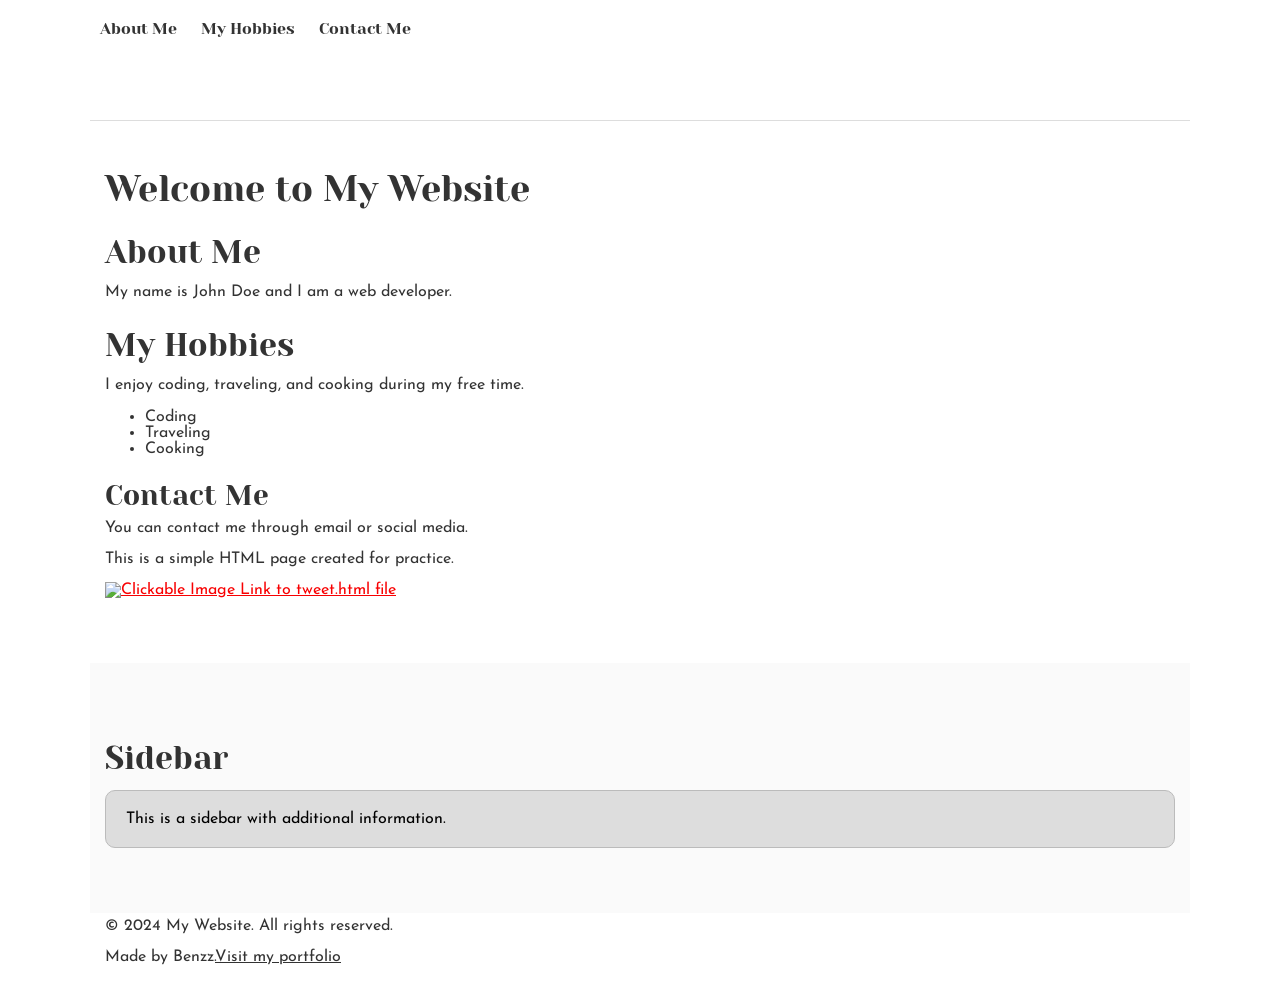
==== css_basic/index.html @ 6bae098a "Add initial HTML structure and CSS styles; create README.md for project overview" ====
<!DOCTYPE html>
<html lang="en">

<head>
    <meta charset="UTF-8">
    <title>My Website</title>
    <link href="base.css" rel="stylesheet">
    <link href="styles.css" rel="stylesheet">
</head>

<body>
    <header>
        <nav>
            <ul>
                <li><a href="#about">About Me</a></li>
                <li><a href="#hobbies">My Hobbies</a></li>
                <li><a href="#contact">Contact Me</a></li>
            </ul>
        </nav>
    </header>
    <main>
        <article>
            <h1>Welcome to My Website</h1>

            <h2>About Me</h2>
            <p>My name is John Doe and I am a web developer.</p>

            <h2>My Hobbies</h2>
            <p>I enjoy coding, traveling, and cooking during my free time.</p>

            <ul>
                <li>Coding</li>
                <li>Traveling</li>
                <li>Cooking</li>
            </ul>

            <h3>Contact Me</h3>
            <p>You can contact me through email or social media.</p>

            <p>This is a simple HTML page created for practice.</p>

            <p>
                <a href="https://example.com">
                    <img src="https://via.placeholder.com/150" alt="Clickable Image">
                </a>
                <a href="./tweet.html">Link to tweet.html file</a>
            </p>

        </article>
    </main>
    <aside>
        <h2>Sidebar</h2>
        <p>This is a sidebar with additional information.</p>
    </aside>
    <footer>
        <p>&copy; 2024 My Website. All rights reserved.</p>
        <p>Made by Benzz.<a href="https://example.com" target="_blank">Visit my portfolio</a></p>
    </footer>

</body>

</html>
---- css_basic/base.css ----
/* Importing webfonts */
/* (If you're learning CSS, you should disregard that) */

@import url(https://fonts.googleapis.com/css?family=Yeseva+One);
@import url(https://fonts.googleapis.com/css?family=Josefin+Sans:400,700,700italic,400italic);


/* CSS reset rules */

html, body {
	height: 100%;
	min-height: 100%;
}
html, body, div, span, applet, object, iframe,
h1, h2, h3, h4, h5, h6, p, blockquote, pre,
a, abbr, acronym, address, big, cite, code,
del, dfn, img, ins, kbd, q, s, samp,
small, strike, sub, sup, tt, var,
b, u, i, center,
dl, dt, dd,
fieldset, form, label, legend,
table, caption, tbody, tfoot, thead, tr, th, td,
article, aside, canvas, details, embed, 
figure, figcaption, footer, header, hgroup, 
menu, nav, output, ruby, section, summary,
time, mark, audio, video {
	margin: 0;
	padding: 0;
	border: 0;
	font-size: 100%;
	font: inherit;
	vertical-align: baseline;
}
/* HTML5 display-role reset for older browsers */
article, aside, details, figcaption, figure, 
footer, header, hgroup, menu, nav, section {
	display: block;
}
body {
	line-height: 1;
}
blockquote, q {
	quotes: none;
}
blockquote:before, blockquote:after,
q:before, q:after {
	content: '';
	content: none;
}
table {
	border-collapse: collapse;
	border-spacing: 0;
}


/* Fonts and colors */

body {
	font-family: 'Josefin Sans', serif;
	color: rgba(0, 0, 0, 0.8);
}
h1, h2, h3, h4, h5, h6, header {
	font-family: 'Yeseva One', sans-serif;
}
article {
}
header {
	border-bottom: 1px solid rgb(221,221,221);
	transition: border-bottom-color 1s ease;
}
header a {
	color: rgba(0, 0, 0, 0.8);
}
aside {
	background: #FAFAFA;
}
aside p {
	border: 1px solid #bbb;
	background: #ddd;
	color: black;
}
footer a {
	color: rgba(0, 0, 0, 0.8);
}
a {
	color: #F80002;
}


/* Positioning and margins */

@media (min-width: 1100px) {
	body {
		width: 1100px;
		margin: 0 auto;
	}
}

article {
	padding: 50px 15px;
}
article > *:first-child {
	margin-top: 0;
}
aside {
	padding: 50px 15px;
}
header .right {
	float: right;
	margin: 0 10px 15px;
}


/* Header */
header {
	padding: 20px 0;
	height: 80px;
}
header ul {
	list-style: none;
	margin: 0;
	padding: 0;
}
header li {
	display: inline;
	vertical-align:middle;
}
header li:first-child {
	margin: 0;
}
header li a {
	margin: 0 10px;
}
header li.logo {
	font-size: 36px;
}
header a {
	text-decoration: none;
}


/* Aside */

aside p {
	border-radius: 10px;
	padding: 20px 20px;
}


/* Footer */

footer {
	padding: 5px 15px;
	height: 80px;
}


/* Text styles and margins */

p {
	margin-bottom: 15px;
}
h1 {
	font-size: 36px;
	margin: 40px 0 20px;
}
h2 {
	font-size: 32px;
	margin: 30px 0 15px;
}
h3 {
	font-size: 28px;
	margin: 25px 0 10px;
}
h4 {
	font-size: 20px;
	font-weight: bold;
	margin: 20px 0 10px;
}
h5 {
	font-size: 18px;
	font-weight: bold;
	margin: 15px 0 10px;
}
h6 {
	font-weight: bold;
	margin: 5px 0;
}

@media (max-width: 800px) {
  body.works_on_smartphone {
  	display: block;
  }
  body.works_on_smartphone main {
  	display: block;
  }
  header .right {
  	float: none;
  }
}
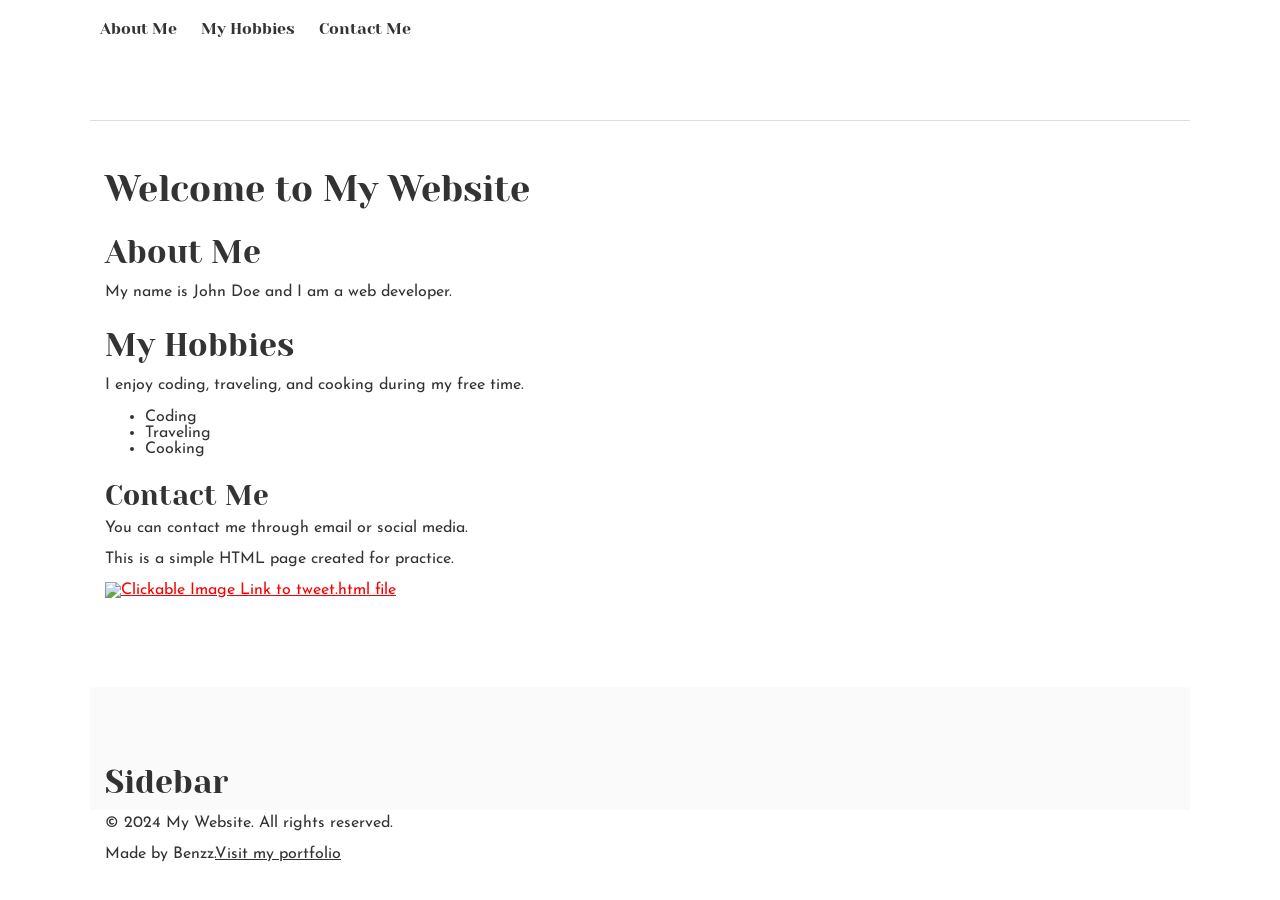
==== commit ad5a116d: "Add viewport meta tag for responsive design; set body class for smartphone compatibility" ====
--- a/css_basic/index.html
+++ b/css_basic/index.html
@@ -3,12 +3,13 @@
 
 <head>
     <meta charset="UTF-8">
+    <meta name="viewport" content="width=device-width, initial-scale=1.0">
     <title>My Website</title>
     <link href="base.css" rel="stylesheet">
     <link href="styles.css" rel="stylesheet">
 </head>
 
-<body>
+<body class="works_on_smartphone">
     <header>
         <nav>
             <ul>
--- a/css_basic/styles.css
+++ b/css_basic/styles.css
@@ -0,0 +1,22 @@
+/* Flexbox layout */
+
+body {
+	display: flex;
+	flex-direction: column;
+}
+
+main {
+	display: flex;
+	flex-direction: row;
+	flex: auto;
+}
+
+article {
+	flex: 2;
+	overflow-y: auto;
+}
+
+aside {
+	flex: 1;
+	overflow-y: auto;
+}
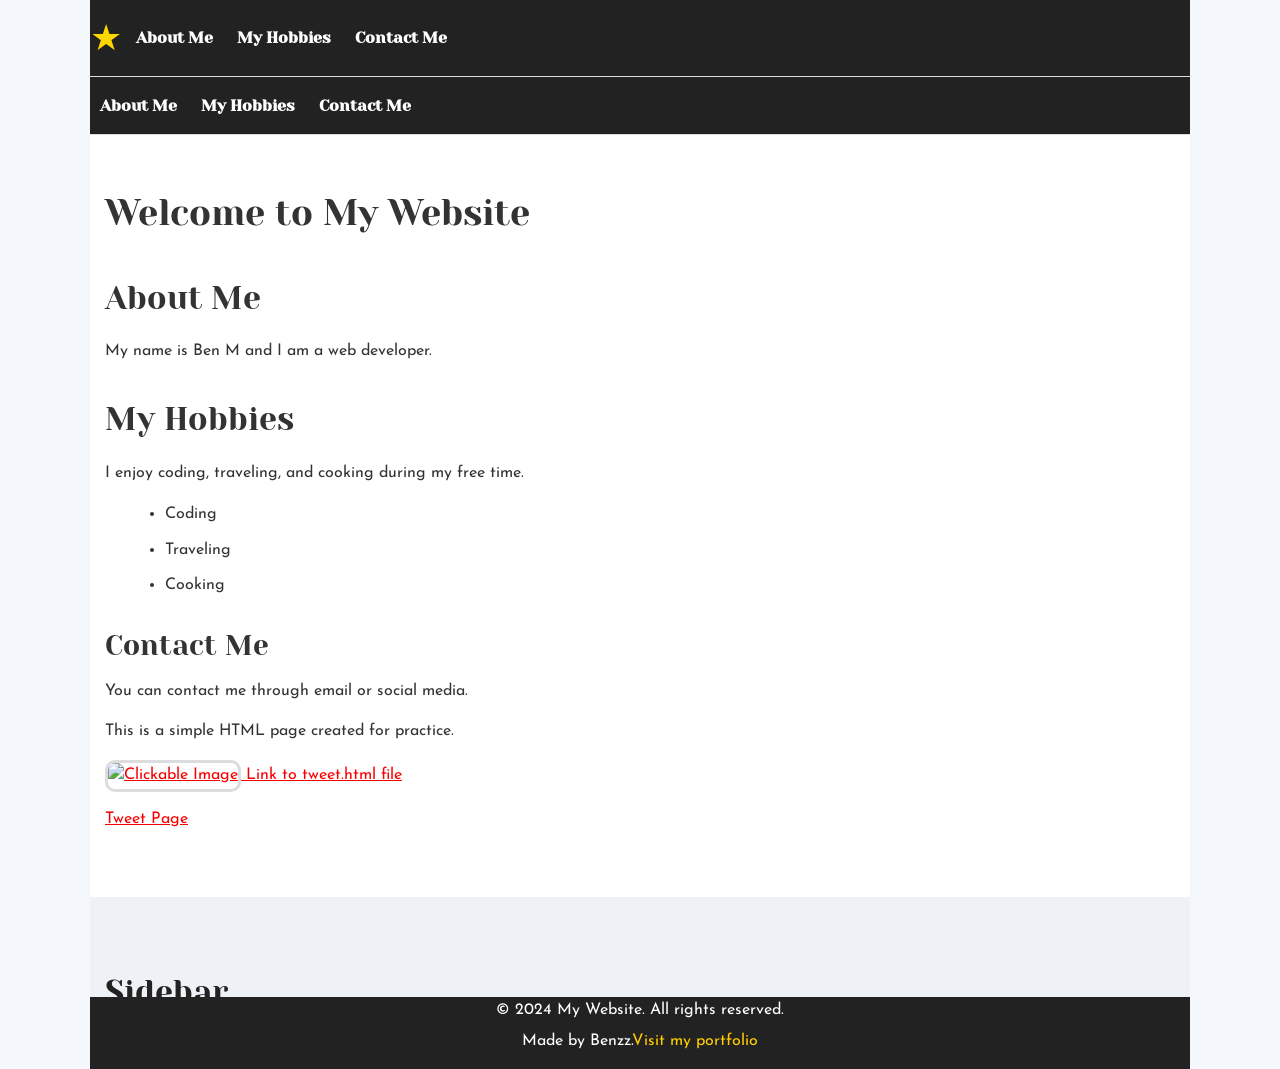
==== commit 03405785: "Refactor header structure and update personal information; enhance footer links" ====
--- a/css_basic/index.html
+++ b/css_basic/index.html
@@ -8,6 +8,16 @@
     <link href="base.css" rel="stylesheet">
     <link href="styles.css" rel="stylesheet">
 </head>
+<header>
+    <nav>
+        <ul>
+            <li class="logo">&#9733;</li>
+            <li><a href="#about">About Me</a></li>
+            <li><a href="#hobbies">My Hobbies</a></li>
+            <li><a href="#contact">Contact Me</a></li>
+        </ul>
+    </nav>
+</header>
 
 <body class="works_on_smartphone">
     <header>
@@ -24,7 +34,7 @@
             <h1>Welcome to My Website</h1>
 
             <h2>About Me</h2>
-            <p>My name is John Doe and I am a web developer.</p>
+            <p>My name is Ben M and I am a web developer.</p>
 
             <h2>My Hobbies</h2>
             <p>I enjoy coding, traveling, and cooking during my free time.</p>
@@ -46,6 +56,9 @@
                 </a>
                 <a href="./tweet.html">Link to tweet.html file</a>
             </p>
+            <p>
+                <a href="./tweet.html">Tweet Page</a>
+            </p>
 
         </article>
     </main>
--- a/css_basic/styles.css
+++ b/css_basic/styles.css
@@ -19,4 +19,70 @@
 aside {
 	flex: 1;
 	overflow-y: auto;
+}
+
+/* Custom styling */
+
+body {
+	background: #f4f7fb;
+}
+
+header {
+	background: #222;
+}
+
+header a {
+	color: white;
+	font-weight: bold;
+}
+
+header a:hover {
+	color: #F80002;
+}
+
+.logo {
+	color: gold;
+}
+
+article {
+	background: white;
+	line-height: 1.6;
+}
+
+article img {
+	border-radius: 10px;
+	border: 3px solid #ddd;
+	max-width: 100%;
+}
+
+article ul {
+	margin-left: 20px;
+	margin-bottom: 20px;
+}
+
+article li {
+	margin-bottom: 10px;
+}
+
+aside {
+	background: #eef2f7;
+}
+
+aside h2 {
+	color: #222;
+}
+
+footer {
+	background: #222;
+	color: white;
+	text-align: center;
+}
+
+footer a {
+	color: #ffcc00;
+	text-decoration: none;
+}
+
+footer a:hover {
+	text-decoration: underline;
 }
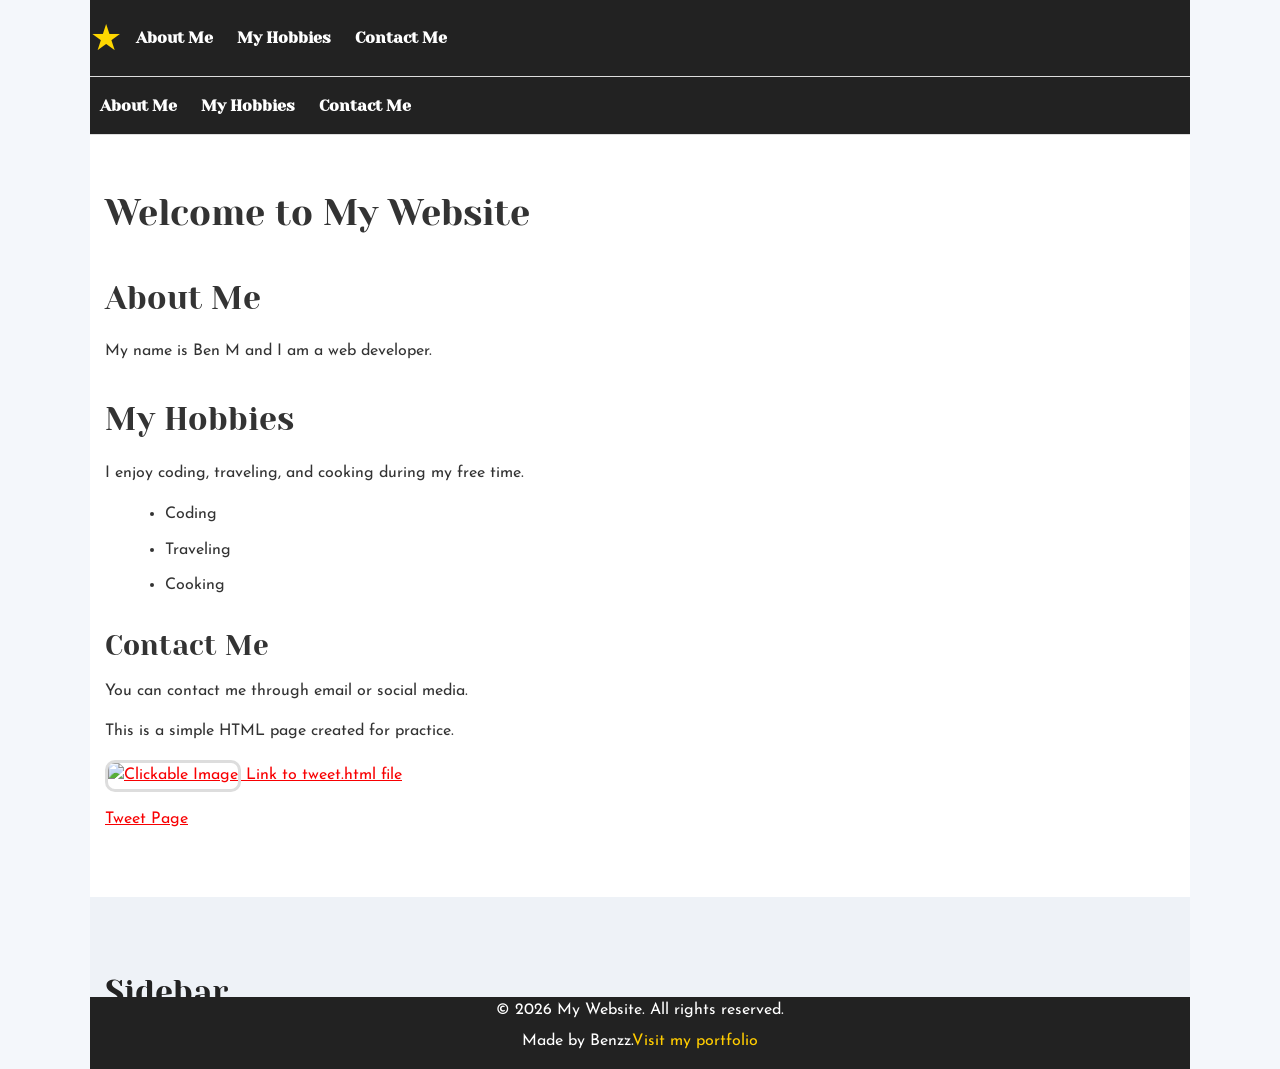
==== commit 22b32f0b: "Update footer copyright year to 2026 and correct name in About Me section" ====
--- a/css_basic/index.html
+++ b/css_basic/index.html
@@ -67,7 +67,7 @@
         <p>This is a sidebar with additional information.</p>
     </aside>
     <footer>
-        <p>&copy; 2024 My Website. All rights reserved.</p>
+        <p>&copy; 2026 My Website. All rights reserved.</p>
         <p>Made by Benzz.<a href="https://example.com" target="_blank">Visit my portfolio</a></p>
     </footer>
 
